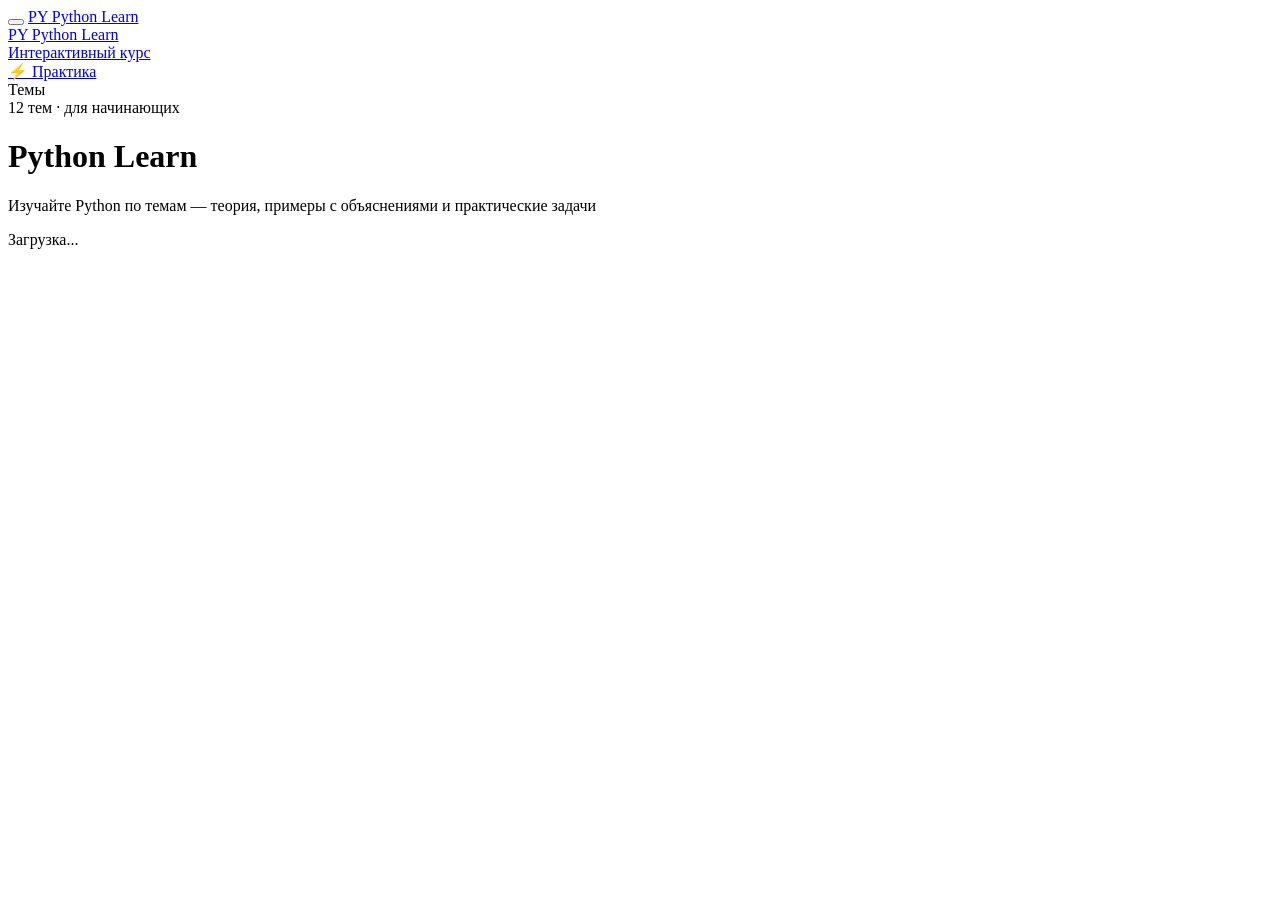
==== frontend/index.html @ 4aa8a1e2 "Show auth widget on all pages, bump cache to v4" ====
<!DOCTYPE html>
<html lang="ru">
<head>
  <meta charset="UTF-8">
  <meta name="viewport" content="width=device-width, initial-scale=1.0">
  <title>Python Learn</title>
  <link rel="preconnect" href="https://fonts.googleapis.com">
  <link rel="preconnect" href="https://fonts.gstatic.com" crossorigin>
  <link href="https://fonts.googleapis.com/css2?family=Inter:wght@400;500;600;700&display=swap" rel="stylesheet">
  <link rel="stylesheet" href="/css/variables.css?v=4">
  <link rel="stylesheet" href="/css/animations.css?v=4">
  <link rel="stylesheet" href="/css/main.css?v=4">
  <link rel="stylesheet" href="/css/sidebar.css?v=4">
</head>
<body>
  <div class="mobile-header">
    <button class="sidebar-toggle" onclick="toggleSidebar()" aria-label="Меню">
      <span></span><span></span><span></span>
    </button>
    <a href="/" class="mobile-header__logo">
      <span class="sidebar__logo-icon">PY</span>
      Python Learn
    </a>
  </div>
  <div class="sidebar-overlay" onclick="closeSidebar()"></div>

  <div class="layout">
    <aside class="sidebar">
      <a href="/" class="sidebar__logo">
        <div class="sidebar__logo-text">
          <span class="sidebar__logo-icon">PY</span>
          Python Learn
        </div>
        <div class="sidebar__logo-sub">Интерактивный курс</div>
      </a>
      <nav class="sidebar__nav">
        <a class="nav-item nav-item--practice" href="/practice.html">
          <span class="nav-item__num">⚡</span>
          <span class="nav-item__title">Практика</span>
          <span class="nav-item__badge nav-item__badge--progress" id="practice-nav-badge"></span>
        </a>
        <div class="sidebar__section-label">Темы</div>
        <div id="sidebar-nav"></div>
      </nav>
      <div class="sidebar__footer" id="sidebar-footer">12 тем · для начинающих</div>
    </aside>

    <main class="main-content">
      <div class="content-inner">
      <div class="page-header">
        <h1 class="page-title">Python Learn</h1>
        <p class="page-subtitle">Изучайте Python по темам — теория, примеры с объяснениями и практические задачи</p>
      </div>

      <div id="topics-container">
        <div class="loading">
          <div class="loading-spinner"></div>
          <div>Загрузка...</div>
        </div>
      </div>
      </div>
    </main>
  </div>

  <script src="/js/api.js?v=4"></script>
  <script src="/js/index.js?v=4"></script>
  <script>
    function toggleSidebar() {
      document.querySelector('.sidebar').classList.toggle('open');
      document.querySelector('.sidebar-overlay').classList.toggle('active');
    }
    function closeSidebar() {
      document.querySelector('.sidebar').classList.remove('open');
      document.querySelector('.sidebar-overlay').classList.remove('active');
    }
  </script>
</body>
</html>
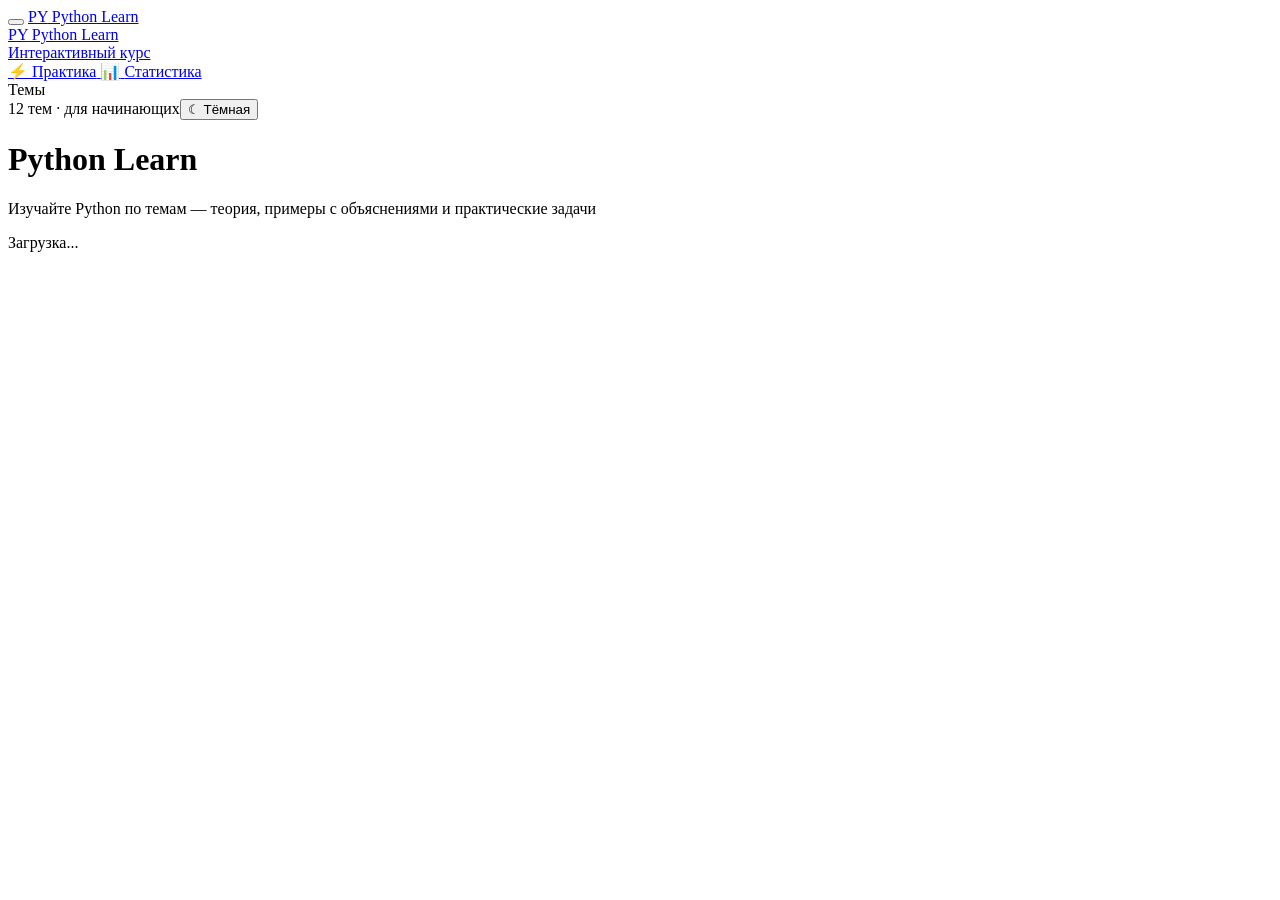
==== commit 9a1c0a86: "Add dark mode, timer, solution panel; bump cache v6" ====
--- a/frontend/index.html
+++ b/frontend/index.html
@@ -7,10 +7,10 @@
   <link rel="preconnect" href="https://fonts.googleapis.com">
   <link rel="preconnect" href="https://fonts.gstatic.com" crossorigin>
   <link href="https://fonts.googleapis.com/css2?family=Inter:wght@400;500;600;700&display=swap" rel="stylesheet">
-  <link rel="stylesheet" href="/css/variables.css?v=4">
-  <link rel="stylesheet" href="/css/animations.css?v=4">
-  <link rel="stylesheet" href="/css/main.css?v=4">
-  <link rel="stylesheet" href="/css/sidebar.css?v=4">
+  <link rel="stylesheet" href="/css/variables.css?v=6">
+  <link rel="stylesheet" href="/css/animations.css?v=6">
+  <link rel="stylesheet" href="/css/main.css?v=6">
+  <link rel="stylesheet" href="/css/sidebar.css?v=6">
 </head>
 <body>
   <div class="mobile-header">
@@ -39,10 +39,14 @@
           <span class="nav-item__title">Практика</span>
           <span class="nav-item__badge nav-item__badge--progress" id="practice-nav-badge"></span>
         </a>
+        <a class="nav-item" href="/stats.html">
+          <span class="nav-item__num">📊</span>
+          <span class="nav-item__title">Статистика</span>
+        </a>
         <div class="sidebar__section-label">Темы</div>
         <div id="sidebar-nav"></div>
       </nav>
-      <div class="sidebar__footer" id="sidebar-footer">12 тем · для начинающих</div>
+      <div class="sidebar__footer" id="sidebar-footer"><span>12 тем · для начинающих</span><button class="theme-toggle" id="theme-toggle-btn" onclick="toggleTheme()">☾ Тёмная</button></div>
     </aside>
 
     <main class="main-content">
@@ -62,8 +66,9 @@
     </main>
   </div>
 
-  <script src="/js/api.js?v=4"></script>
-  <script src="/js/index.js?v=4"></script>
+  <script src="/js/theme.js?v=6"></script>
+  <script src="/js/api.js?v=6"></script>
+  <script src="/js/index.js?v=6"></script>
   <script>
     function toggleSidebar() {
       document.querySelector('.sidebar').classList.toggle('open');
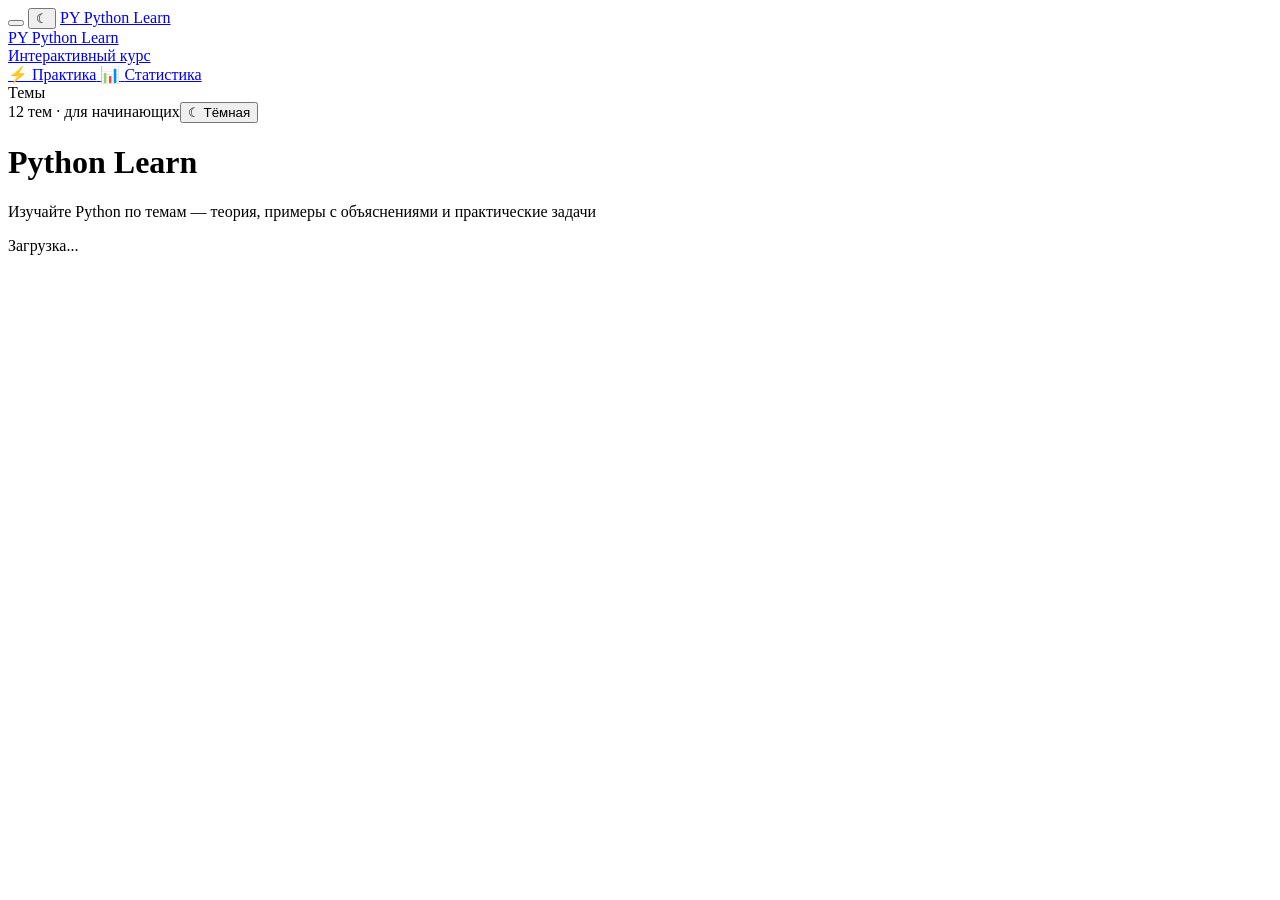
==== commit 0e887bbd: "Add theme toggle to mobile header" ====
--- a/frontend/index.html
+++ b/frontend/index.html
@@ -17,6 +17,7 @@
     <button class="sidebar-toggle" onclick="toggleSidebar()" aria-label="Меню">
       <span></span><span></span><span></span>
     </button>
+    <button class="theme-toggle theme-toggle--mobile" id="theme-toggle-mobile" onclick="toggleTheme()">☾</button>
     <a href="/" class="mobile-header__logo">
       <span class="sidebar__logo-icon">PY</span>
       Python Learn
